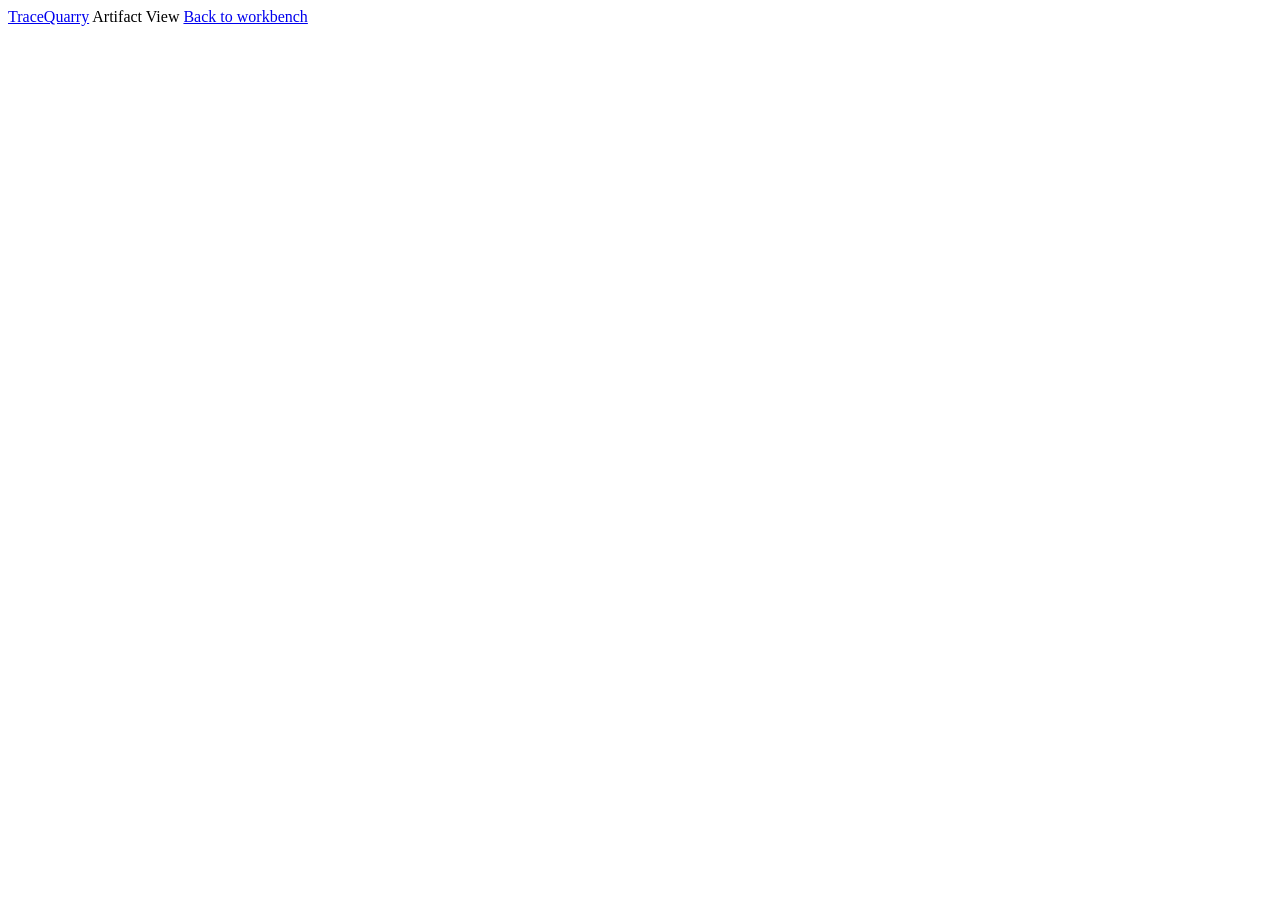
==== tq_ext/web/artifact_view.html @ 3f950d67 "Add artifact view in a separate tq_ext package Group a parsed timeline by evidence category (account" ====
<!doctype html>
<html lang="en">
<head>
  <meta charset="utf-8">
  <meta name="viewport" content="width=device-width, initial-scale=1">
  <title>TraceQuarry Artifact View</title>
  <link rel="icon" href="/favicon.svg">
  <link rel="stylesheet" href="/ext/artifact_view.css">
</head>
<body>
  <header class="bar"><div class="bar-in">
    <a class="brand" href="/">TraceQuarry</a>
    <span class="here">Artifact View</span>
    <span class="host" id="host"></span>
    <a class="back" href="/">Back to workbench</a>
  </div></header>
  <div class="wrap" id="view" hidden>
    <nav id="nav" aria-label="Artifact categories"></nav>
    <main>
      <div>
        <h1 id="title"></h1>
        <p class="sub" id="sub"></p>
      </div>
      <div class="tools">
        <button class="chip" type="button" id="f-all" aria-pressed="true">All</button>
        <button class="chip" type="button" id="f-flag" aria-pressed="false">Flagged only</button>
        <input class="search" id="search" type="search" placeholder="Filter this category" aria-label="Filter this category">
        <span class="count" id="count"></span>
      </div>
      <div class="sheet"><table><thead id="head"></thead><tbody id="body"></tbody></table></div>
      <p class="foot" id="foot"></p>
    </main>
  </div>
  <div class="wrap single" id="picker" hidden>
    <main>
      <h1>Choose a completed case</h1>
      <p class="sub">The artifact view groups a parsed timeline by evidence category.</p>
      <div class="sheet"><table><thead><tr><th>Case</th><th>Completed</th><th>Events</th></tr></thead><tbody id="cases"></tbody></table></div>
    </main>
  </div>
  <div class="wrap single" id="message" hidden><main><h1 id="message-title"></h1><p class="sub" id="message-text"></p></main></div>
  <script src="/ext/artifact_view.js"></script>
</body>
</html>
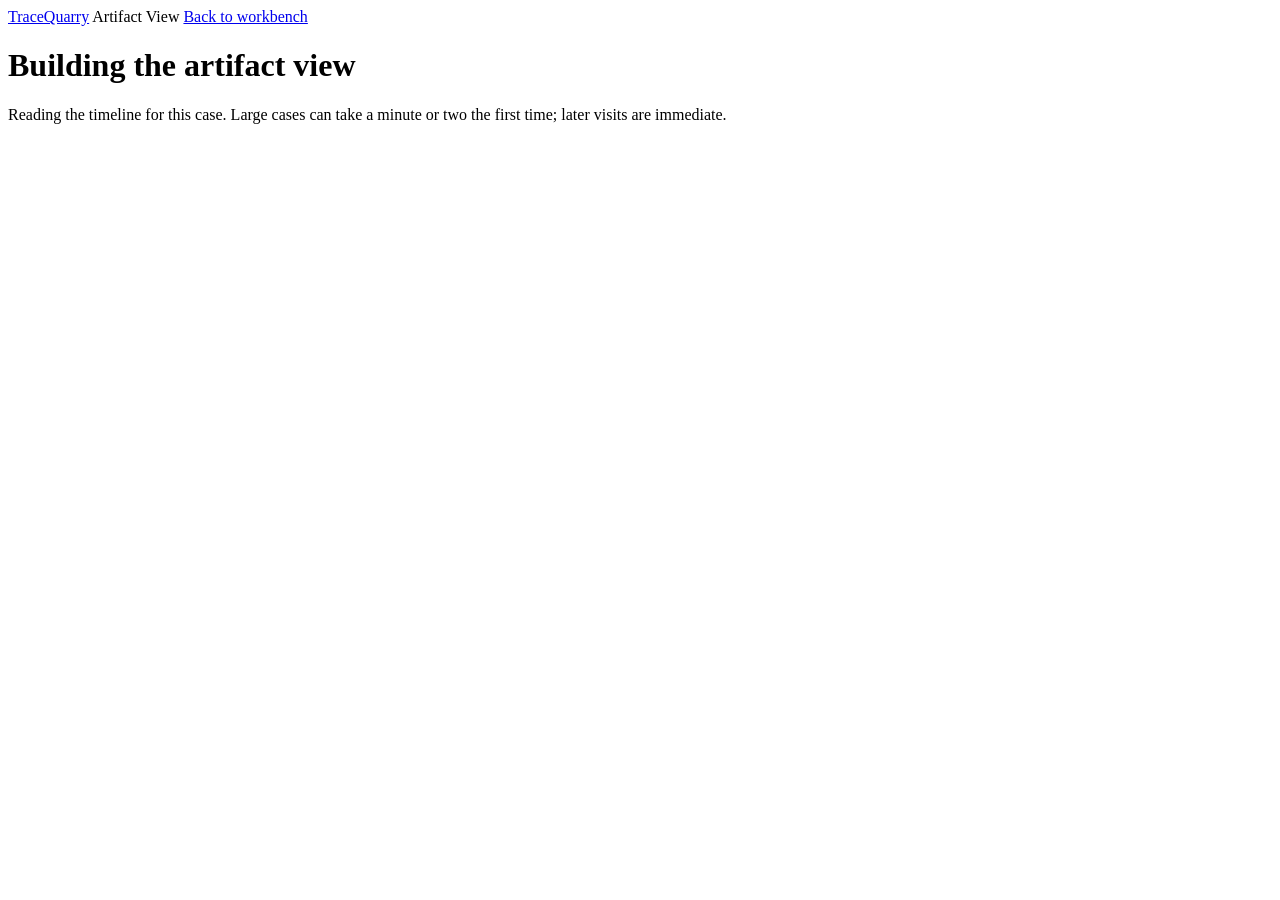
==== commit de395f92: "Bound artifact view memory and show a loading state Tally failed logons and web requests per source," ====
--- a/tq_ext/web/artifact_view.html
+++ b/tq_ext/web/artifact_view.html
@@ -38,6 +38,7 @@
       <div class="sheet"><table><thead><tr><th>Case</th><th>Completed</th><th>Events</th></tr></thead><tbody id="cases"></tbody></table></div>
     </main>
   </div>
+  <div class="wrap single" id="loading"><main><h1>Building the artifact view</h1><p class="sub" id="loading-text">Reading the timeline for this case. Large cases can take a minute or two the first time; later visits are immediate.</p></main></div>
   <div class="wrap single" id="message" hidden><main><h1 id="message-title"></h1><p class="sub" id="message-text"></p></main></div>
   <script src="/ext/artifact_view.js"></script>
 </body>
